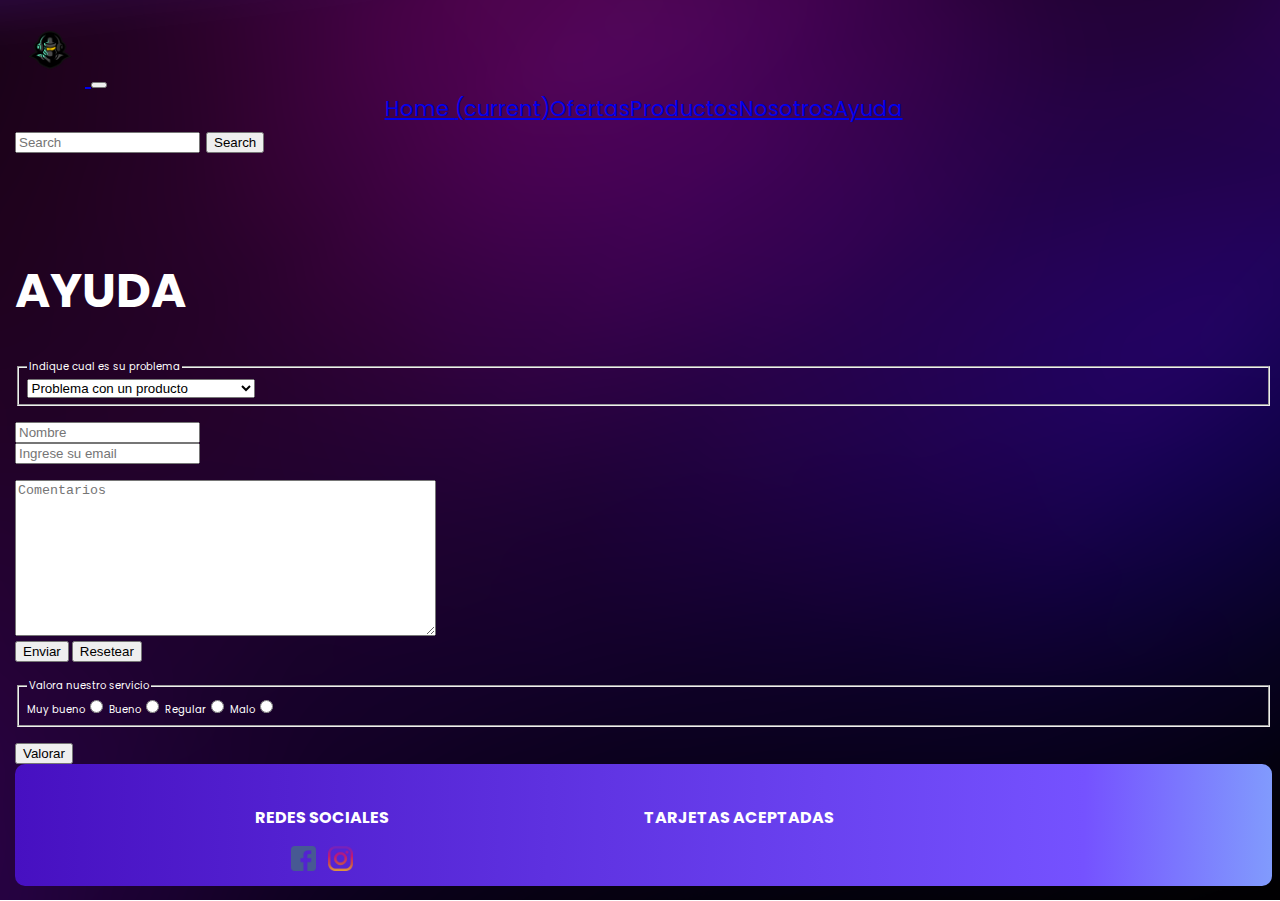
==== views/Ayuda.html @ 22c55732 "cambie el fondo de la nav a trnasparente y el boton del search a blanco" ====
<!DOCTYPE html>
<html lang="en">

<head>
    <meta name="description" content="pagina para comprar productos de hardware y perifericos de pc">
    <meta name="keywords" content="PC, INFO, HARDWARE, ARGENTINA, AYUDA, CONSULTA, INFO, INFORMACION">
    <meta charset="UTF-8">
    <meta http-equiv="X-UA-Compatible" content="IE=edge">
    <meta name="viewport" content="width=device-width, initial-scale=1, shrink-to-fit=no">
    <link rel="preconnect" href="https://fonts.googleapis.com">
    <link rel="preconnect" href="https://fonts.gstatic.com" crossorigin>
    <link href="https://fonts.googleapis.com/css2?family=Poppins:wght@100;300;400;500;600;700;800;900&display=swap"
        rel="stylesheet">
    <link rel="stylesheet" href="https://cdn.jsdelivr.net/npm/bootstrap@4.6.0/dist/css/bootstrap.min.css"
        integrity="sha384-B0vP5xmATw1+K9KRQjQERJvTumQW0nPEzvF6L/Z6nronJ3oUOFUFpCjEUQouq2+l" crossorigin="anonymous">
    <link rel="stylesheet" href="../css/estilo.css">
    <title>Ayuda</title>
</head>

<body>
    <header>
        <nav class="navbar navbar-expand-lg  navbar-dark bg-transparent">
            <a class="navbar-brand" href="#">
                <img href="../index.html" src="../assets/—Pngtree—gamer robot mascot e sports_5542821.png" width="70"
                    height="70" alt="logo">
            </a>

            <button class="navbar-toggler" type="button" data-toggle="collapse" data-target="#navbarTogglerDemo01"
                aria-controls="navbarTogglerDemo01" aria-expanded="false" aria-label="Toggle navigation">
                <span class="navbar-toggler-icon"></span>
            </button>
            <div class="collapse navbar-collapse" id="navbarTogglerDemo01">
                <div class="navbar-nav">
                    <a class="nav-link active" href="../index.html">Home <span class="sr-only">(current)</span></a>
                    <a class="nav-link" href="../views/Ofertas.html">Ofertas</a>
                    <a class="nav-link" href="../views/Productos.html">Productos</a>
                    <a class="nav-link" href="../views/Nosotros.html">Nosotros</a>
                    <a class="nav-link" href="../views/Ayuda.html">Ayuda</a>

                </div>
            </div>
            <form class="form-inline">
                <input class="form-control mr-sm-2" type="search" placeholder="Search" aria-label="Search">
                <button class="btn btn-outline-light my-2 my-sm-0" type="submit">Search</button>
            </form>
        </nav>
    </header>
    <section>
        <article>
            <div class="container-fluid">
                <div class="row justify-content-center">
                    <div class="col-lg-3 col-md-12 col-xs-12">

                        <div class="formulario">
                            <h1>AYUDA</h1>

                            <form action="">
                                <fieldset class="problema">
                                    <legend>Indique cual es su problema</legend>
                                    <select name="op" id="op">

                                        <option value="prob">Problema con un producto</option>
                                        <option value="info">Informacion acerca de un producto</option>
                                        <option value="fac">Pago o facturacion</option>
                                        <option value="env">Envio</option>

                                    </select>

                                </fieldset><br>
                                <div id="name">
                                    <input type="text" placeholder="Nombre">
                                </div>

                                <div>
                                    <input type="email" placeholder="Ingrese su email" id="email"><br><br>
                                </div>
                                <div>
                                    <textarea name="" id="" cols="50" rows="10"
                                        placeholder="Comentarios"></textarea><br>
                                </div>
                                <div>
                                    <input type="submit" value="Enviar">
                                    <input type="reset" value="Resetear"><br><br>
                                </div>

                                <fieldset>

                                    <legend>Valora nuestro servicio</legend>
                                    Muy bueno<input type="radio" name="val">
                                    Bueno<input type="radio" name="val">
                                    Regular<input type="radio" name="val">
                                    Malo<input type="radio" name="val">

                                </fieldset><br>

                                <input type="submit" value="Valorar">

                            </form>

                        </div>
                    </div>
                </div>
            </div>

        </article>
    </section>

    <footer>
        <div class="container-fluid">
            <div class="info">
                <div class="redes">
                    <h3>REDES SOCIALES</h3>

                    <div class="logRedes">
                        <a href="https://www.facebook.com/compragamer/" target="_blank" class="face"><img
                                src="../assets/facebook.png" alt="face" class="pequena" /></a>
                        <a href="https://www.instagram.com/compragamer_oficial/" target="_blank" class="insta">
                            <img src="../assets/instagram.png" alt="" class="pequena" /></a>
                    </div>
                </div>

                <div class="tarjetas">
                    <h3>TARJETAS ACEPTADAS</h3>
                </div>
            </div>
        </div>
    </footer>
    <script src="https://code.jquery.com/jquery-3.5.1.slim.min.js"
        integrity="sha384-DfXdz2htPH0lsSSs5nCTpuj/zy4C+OGpamoFVy38MVBnE+IbbVYUew+OrCXaRkfj"
        crossorigin="anonymous"></script>
    <script src="https://cdn.jsdelivr.net/npm/bootstrap@4.6.0/dist/js/bootstrap.bundle.min.js"
        integrity="sha384-Piv4xVNRyMGpqkS2by6br4gNJ7DXjqk09RmUpJ8jgGtD7zP9yug3goQfGII0yAns"
        crossorigin="anonymous"></script>

</body>

</html>
---- css/estilo.css ----
body {
    font-size: 62.5%;
    font-family: 'Poppins', sans-serif ;
    background-image: url(../assets/default_1920x1080.2.png);
    background-attachment: fixed;
    color: white;
    margin-left: 15px;
    margin-top: 15px;


}


nav{
    
    border-radius: 10px;
    font-size: 1.3rem;
    
}


img.pequena {
    width: 25px;
    height: 25px;
    float: left;
    margin: 0 6px;
}



.info {
    display: grid;
    grid-template-columns: 50% 50%;
    grid-template-rows: auto;
    margin-top: 20px;
}

.redes {
    display: flex;
    flex-direction: column;
    align-items: center;
    padding-right: 15px;


}
nav{
    margin-bottom: 5px;
}



.promo{
    margin-top:15px;
    margin-bottom: 15px;

}

footer{
    margin-bottom: 15px;
    padding-bottom: 15px;
    
}

.padding{
    padding: 0;
}


.productos{
    margin-top: 100px;
}

.ofertas{
    margin-top: 100px;
}

.datos{
    display: grid;
    grid-template-columns: 100%;
    grid-template-rows:70% 30%;

}
.nosotros{
    margin-top: 100px;
   

}

.formulario{
    margin-top: 100px;
}

h1{
    font-size: 3rem;
    font-style: inherit ;
    font-weight:700;
    text-transform: uppercase;
}

h3{
    font-size: 1rem;
}

.information{
    display: grid;
    grid-template-columns: 30% 70%;
    margin-top: 20px;
}

footer{
    background-image: linear-gradient(91deg, rgb(71, 16, 193), rgb(117, 82, 255) 85%, rgb(129, 155, 253) 100%);
    padding-top: 5px;
    padding-bottom: 15px;
    border-radius: 10px;
}

.navbar-nav{
    display: flex;
    align-items: center;
    justify-content: center;
}
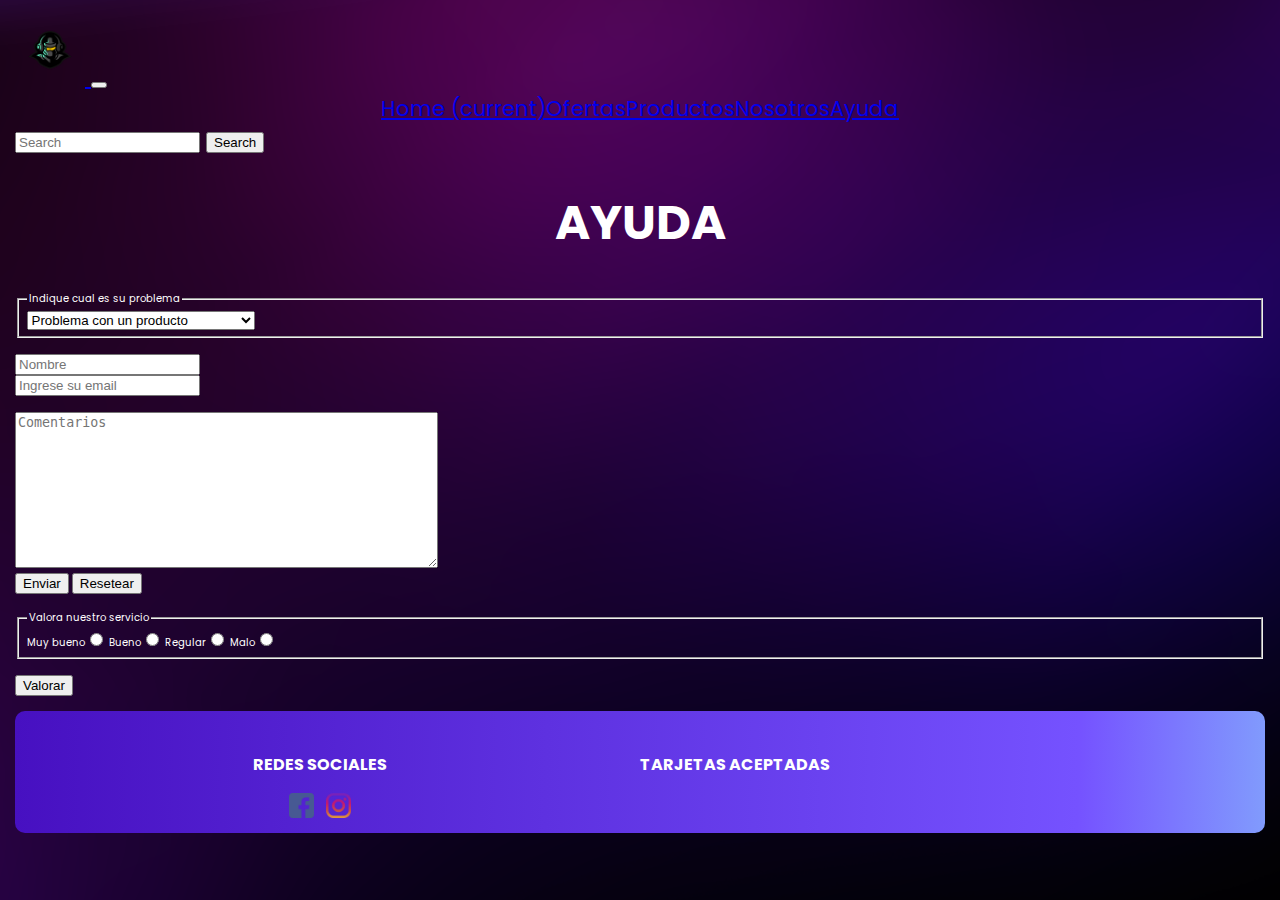
==== commit f17468dd: "cambie el padding titulos debajo de la navbar, cambie a la izquierda el formulario de ayuda y puse e" ====
--- a/views/Ayuda.html
+++ b/views/Ayuda.html
@@ -48,11 +48,11 @@
     <section>
         <article>
             <div class="container-fluid">
-                <div class="row justify-content-center">
-                    <div class="col-lg-3 col-md-12 col-xs-12">
+                <div class="row ">
+                    <div class="col-lg-12 col-md-12 col-xs-12">
 
                         <div class="formulario">
-                            <h1>AYUDA</h1>
+                            <h1 id="help">AYUDA</h1>
 
                             <form action="">
                                 <fieldset class="problema">
--- a/css/estilo.css
+++ b/css/estilo.css
@@ -6,6 +6,7 @@
     color: white;
     margin-left: 15px;
     margin-top: 15px;
+    margin-right: 15px;
 
 
 }
@@ -67,11 +68,11 @@
 
 
 .productos{
-    margin-top: 100px;
+    margin-top: 15px;
 }
 
 .ofertas{
-    margin-top: 100px;
+    margin-top: 15px;
 }
 
 .datos{
@@ -81,13 +82,13 @@
 
 }
 .nosotros{
-    margin-top: 100px;
+    margin-top: 15px;
    
 
 }
 
 .formulario{
-    margin-top: 100px;
+    margin-top: 15px;
 }
 
 h1{
@@ -112,10 +113,15 @@
     padding-top: 5px;
     padding-bottom: 15px;
     border-radius: 10px;
+    margin-top: 15px;
 }
 
 .navbar-nav{
     display: flex;
     align-items: center;
     justify-content: center;
+}
+
+#help{
+    text-align: center;
 }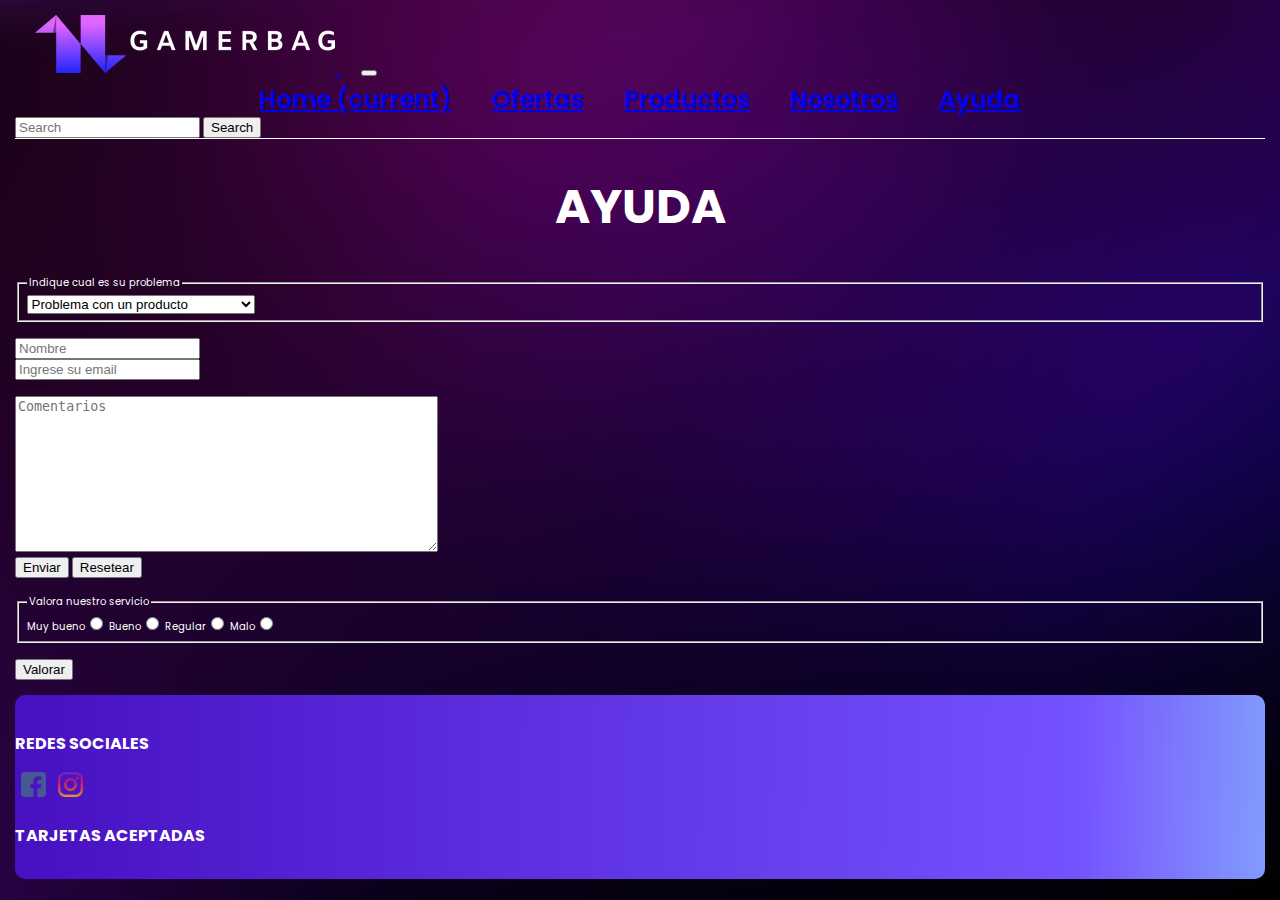
==== commit 9070f72c: "actualice los los logos de todas las paginas" ====
--- a/views/Ayuda.html
+++ b/views/Ayuda.html
@@ -21,8 +21,8 @@
     <header>
         <nav class="navbar navbar-expand-lg  navbar-dark bg-transparent">
             <a class="navbar-brand" href="#">
-                <img href="../index.html" src="../assets/—Pngtree—gamer robot mascot e sports_5542821.png" width="70"
-                    height="70" alt="logo">
+                <img href="../index.html" src="../assets/GAMERBAG_free-file (2).png" 
+                     alt="logo">
             </a>
 
             <button class="navbar-toggler" type="button" data-toggle="collapse" data-target="#navbarTogglerDemo01"
--- a/css/estilo.css
+++ b/css/estilo.css
@@ -1,8 +1,9 @@
 body {
     font-size: 62.5%;
-    font-family: 'Poppins', sans-serif ;
+    font-family: 'Poppins', sans-serif;
     background-image: url(../assets/default_1920x1080.2.png);
     background-attachment: fixed;
+    background-repeat: repeat;
     color: white;
     margin-left: 15px;
     margin-top: 15px;
@@ -11,13 +12,6 @@
 
 }
 
-
-nav{
-    
-    border-radius: 10px;
-    font-size: 1.3rem;
-    
-}
 
 
 img.pequena {
@@ -29,99 +23,150 @@
 
 
 
-.info {
-    display: grid;
-    grid-template-columns: 50% 50%;
-    grid-template-rows: auto;
-    margin-top: 20px;
-}
-
-.redes {
-    display: flex;
-    flex-direction: column;
-    align-items: center;
-    padding-right: 15px;
 
 
-}
-nav{
+nav {
     margin-bottom: 5px;
 }
 
 
 
-.promo{
-    margin-top:15px;
+.promo {
+    margin-top: 15px;
     margin-bottom: 15px;
 
 }
 
-footer{
+footer {
     margin-bottom: 15px;
     padding-bottom: 15px;
-    
+
 }
 
-.padding{
+.padding {
     padding: 0;
 }
 
 
-.productos{
+.productos {
     margin-top: 15px;
 }
 
-.ofertas{
+.ofertas {
     margin-top: 15px;
 }
 
-.datos{
+.datos {
     display: grid;
     grid-template-columns: 100%;
-    grid-template-rows:70% 30%;
-
-}
-.nosotros{
-    margin-top: 15px;
-   
+    grid-template-rows: 70% 30%;
 
 }
 
-.formulario{
+.nosotros {
+    margin-top: 15px;
+
+
+}
+
+.formulario {
     margin-top: 15px;
 }
 
-h1{
+h1 {
     font-size: 3rem;
-    font-style: inherit ;
-    font-weight:700;
+    font-style: inherit;
+    font-weight: 700;
     text-transform: uppercase;
 }
 
-h3{
+h3 {
     font-size: 1rem;
 }
 
-.information{
+.information {
     display: grid;
     grid-template-columns: 30% 70%;
     margin-top: 20px;
 }
 
-footer{
+footer {
     background-image: linear-gradient(91deg, rgb(71, 16, 193), rgb(117, 82, 255) 85%, rgb(129, 155, 253) 100%);
-    padding-top: 5px;
+    padding-top: 20px;
     padding-bottom: 15px;
     border-radius: 10px;
     margin-top: 15px;
 }
 
-.navbar-nav{
+.navbar-nav {
     display: flex;
     align-items: center;
     justify-content: center;
 }
 
-#help{
+#help {
     text-align: center;
+}
+
+
+nav .navbar {
+    font-family: 'Poppins';
+    text-align: center;
+    align-items: center;
+    justify-content: center;
+}
+
+.navbar-collapse {
+    justify-content: center;
+
+}
+
+a {
+    margin-right: 20px;
+    margin-left: 20px;
+    font-size: 1.5rem;
+    font-weight: 600;
+}
+
+nav {
+    border-style: solid;
+    border-top-width: 0px;
+    border-left-width: 0px;
+    border-right-width: 0px;
+    border-bottom-width: 1.6px;
+    border-radius: 0px;
+
+}
+
+
+
+.feed {
+    background-color: black;
+    display: flex;
+    align-items: center;
+    justify-content: center;
+}
+
+.rgbar {
+    background: linear-gradient(45deg, rgba(255, 0, 0, 1) 0%, rgba(255, 0, 255, 1) 18%, rgba(0, 0, 255, 1) 30%, rgba(0, 240, 255, 1) 45%, rgba(0, 255, 0, 1) 63%, rgba(255, 255, 0, 1) 80%, rgba(255, 120, 0, 1) 90%, rgba(255, 0, 0, 1) 100%);
+    background-size: 400% 400%;
+    height: 3px;
+
+}
+
+.promoAmd{
+    display: flex;
+    align-items: center;
+    justify-content: center;
+    margin-top: 20px;
+    margin-bottom: 20px;
+}
+#rowFooter{
+    display: flex;
+    align-items: center;
+    justify-content: center;
+}
+
+.redes{
+    
 }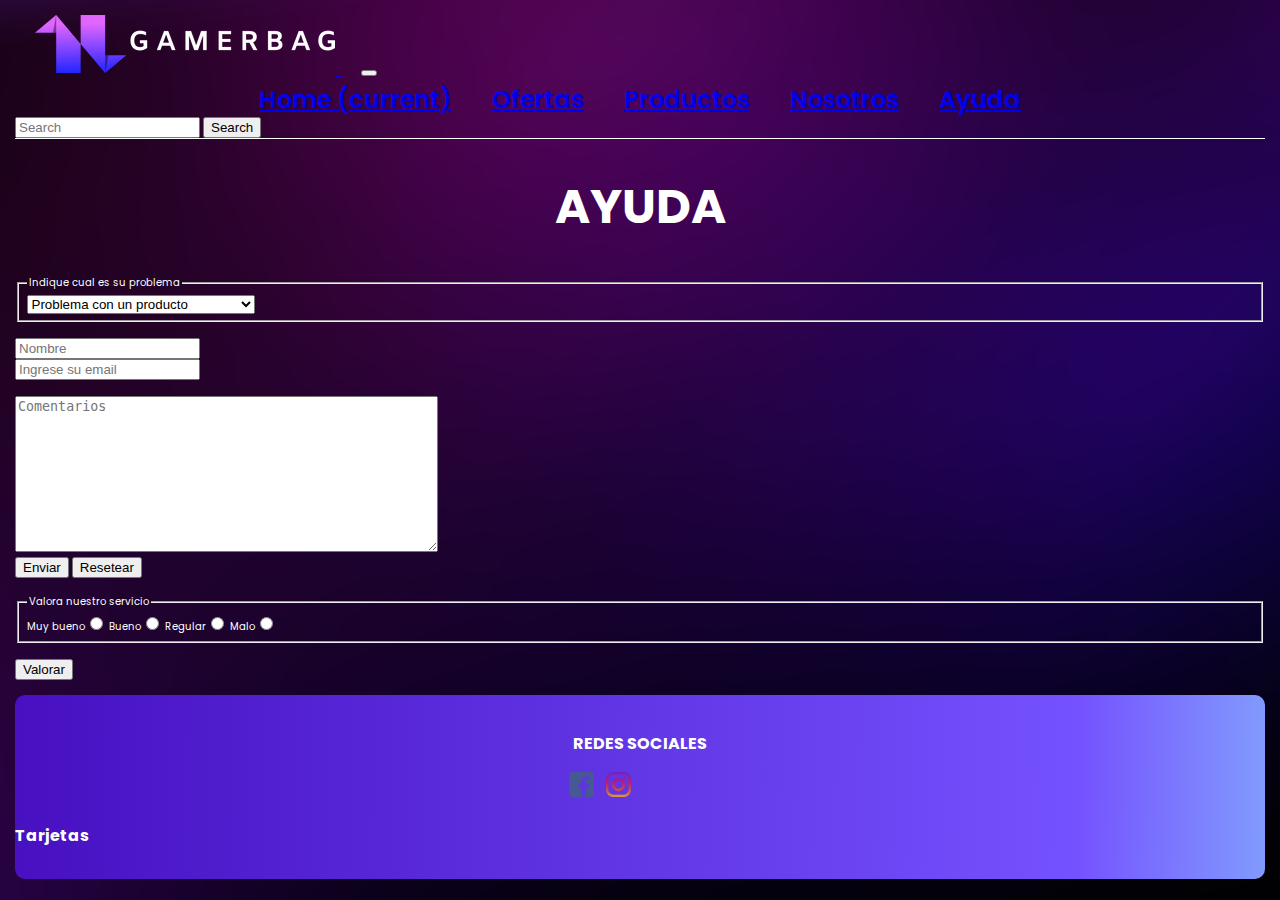
==== commit d8ee17a1: "ajusta la navbar para resolucines mas chicas,agruegue cosas al footer" ====
--- a/views/Ayuda.html
+++ b/views/Ayuda.html
@@ -120,7 +120,7 @@
                 </div>
 
                 <div class="tarjetas">
-                    <h3>TARJETAS ACEPTADAS</h3>
+                    <h3>Tarjetas</h3>
                 </div>
             </div>
         </div>
--- a/css/estilo.css
+++ b/css/estilo.css
@@ -161,12 +161,32 @@
     margin-top: 20px;
     margin-bottom: 20px;
 }
-#rowFooter{
+.rowFooter{
     display: flex;
     align-items: center;
     justify-content: center;
+    margin-bottom: 10px;
 }
 
 .redes{
-    
+    display: flex;
+    align-items: center;
+    justify-content: center;
+    flex-direction: column;
+}
+
+
+
+
+@media only screen and (min-width: 0px) and (max-width: 1500px){
+    .search{
+        display: none;
+    }
+}
+
+@media only screen and (min-width: 0px) and (max-width: 500px){
+    nav a img{
+        width: 200px;
+        height: 39px;
+    }
 }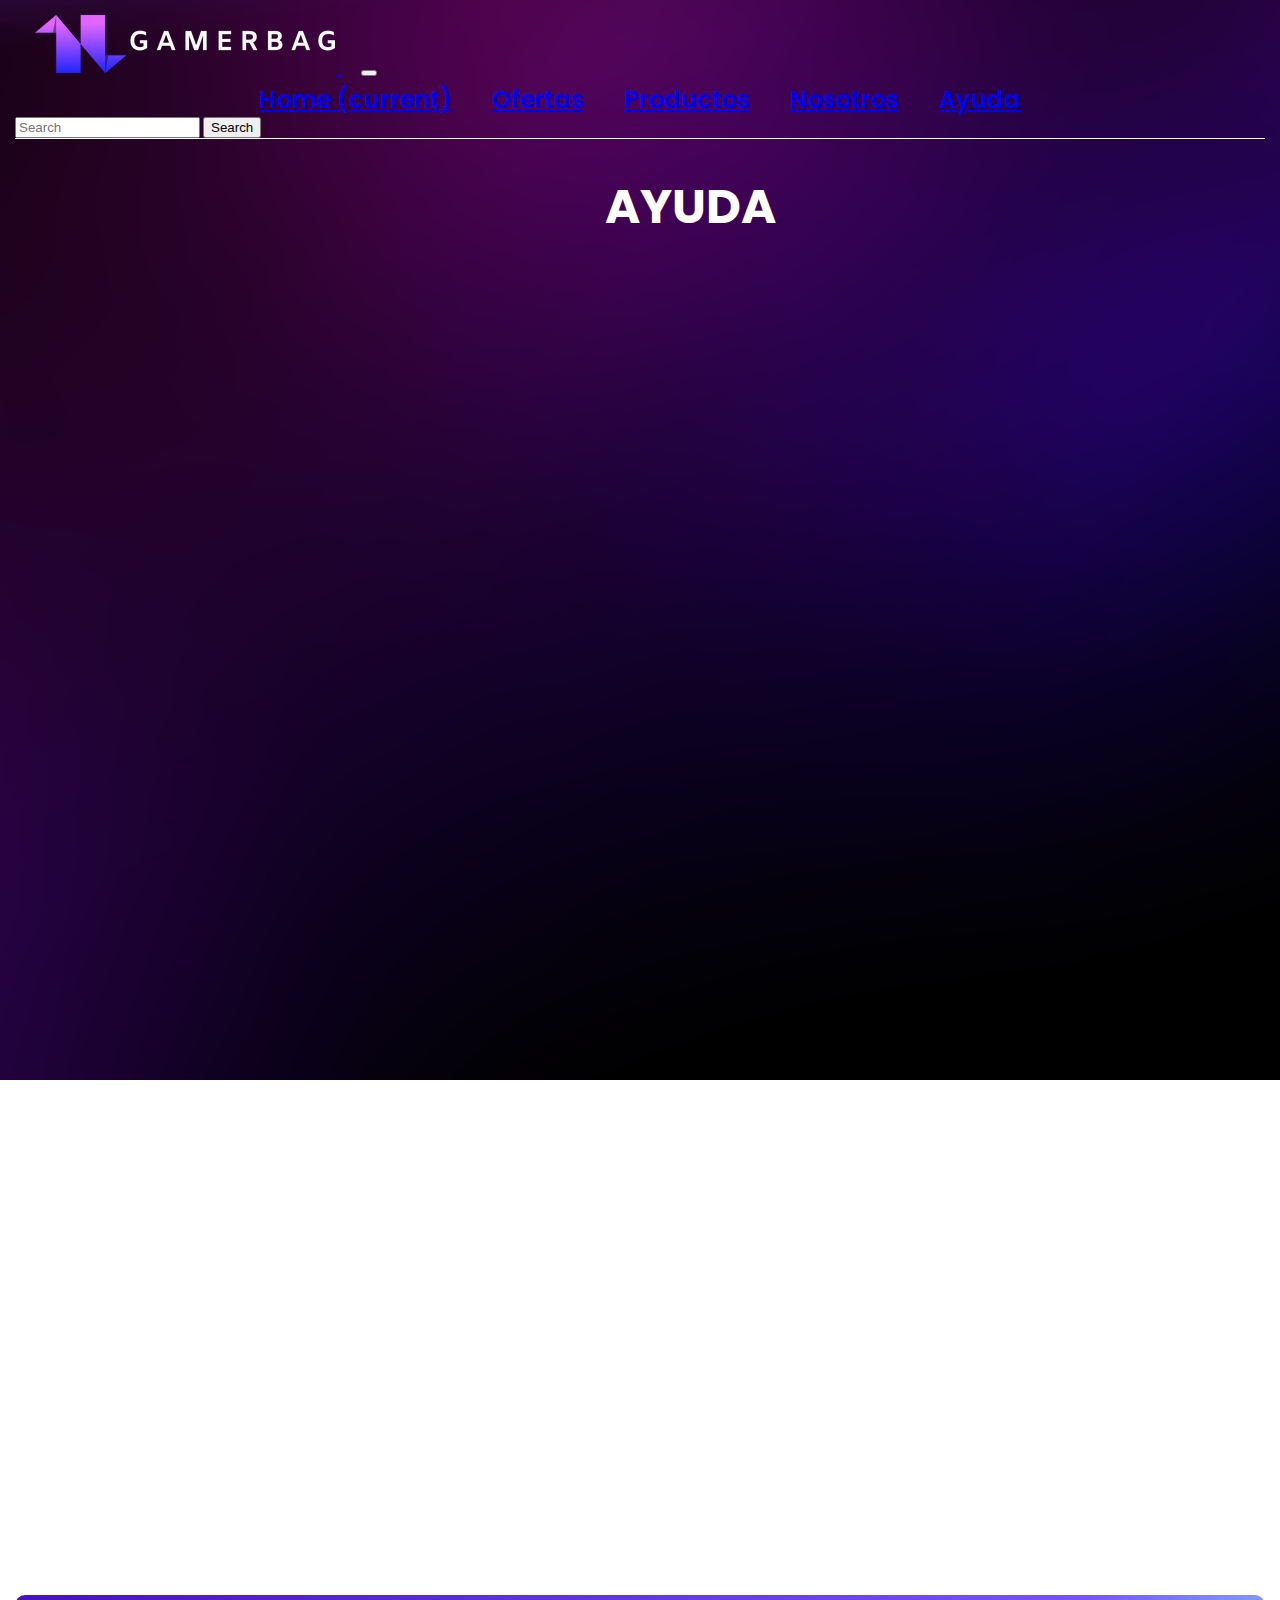
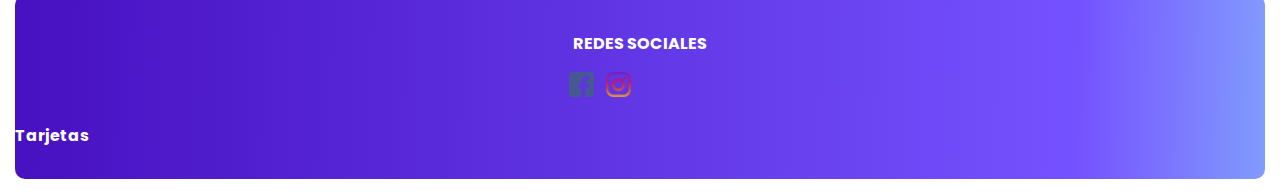
==== commit 7b5a4f27: "hice la seccion de productos, agruegue tambien cosas a la seccion de nosotros" ====
--- a/views/Ayuda.html
+++ b/views/Ayuda.html
@@ -48,54 +48,13 @@
     <section>
         <article>
             <div class="container-fluid">
-                <div class="row ">
-                    <div class="col-lg-12 col-md-12 col-xs-12">
+                <div class="row justify-content-center">
+                    <div class="col-lg-4 col-md-12 col-xs-12">
 
                         <div class="formulario">
                             <h1 id="help">AYUDA</h1>
 
-                            <form action="">
-                                <fieldset class="problema">
-                                    <legend>Indique cual es su problema</legend>
-                                    <select name="op" id="op">
-
-                                        <option value="prob">Problema con un producto</option>
-                                        <option value="info">Informacion acerca de un producto</option>
-                                        <option value="fac">Pago o facturacion</option>
-                                        <option value="env">Envio</option>
-
-                                    </select>
-
-                                </fieldset><br>
-                                <div id="name">
-                                    <input type="text" placeholder="Nombre">
-                                </div>
-
-                                <div>
-                                    <input type="email" placeholder="Ingrese su email" id="email"><br><br>
-                                </div>
-                                <div>
-                                    <textarea name="" id="" cols="50" rows="10"
-                                        placeholder="Comentarios"></textarea><br>
-                                </div>
-                                <div>
-                                    <input type="submit" value="Enviar">
-                                    <input type="reset" value="Resetear"><br><br>
-                                </div>
-
-                                <fieldset>
-
-                                    <legend>Valora nuestro servicio</legend>
-                                    Muy bueno<input type="radio" name="val">
-                                    Bueno<input type="radio" name="val">
-                                    Regular<input type="radio" name="val">
-                                    Malo<input type="radio" name="val">
-
-                                </fieldset><br>
-
-                                <input type="submit" value="Valorar">
-
-                            </form>
+                            <iframe src="https://docs.google.com/forms/d/e/1FAIpQLSevPxa8kz1eyBltTVRG67cj7wFpW2fdeGBqrWCaC3ri1bLt5g/viewform?embedded=true" width="640" height="1300" frameborder="0" marginheight="0" marginwidth="0">Cargando…</iframe>
 
                         </div>
                     </div>
--- a/css/estilo.css
+++ b/css/estilo.css
@@ -3,7 +3,7 @@
     font-family: 'Poppins', sans-serif;
     background-image: url(../assets/default_1920x1080.2.png);
     background-attachment: fixed;
-    background-repeat: repeat;
+    background-repeat: no-repeat;
     color: white;
     margin-left: 15px;
     margin-top: 15px;
@@ -189,4 +189,77 @@
         width: 200px;
         height: 39px;
     }
-}+}
+
+#carruselNosotros{
+    margin: 15px;
+}
+
+div div h2{
+    margin: 30px;
+}
+
+div div div div h1{
+    margin-left: 100px;
+}
+
+.productos div{
+    padding: 15px;
+    background: white;  /* fallback for old browsers */
+    margin : 15px;
+    border-radius: 15px;
+    display: flex;
+    align-items: center;
+    justify-content: center;
+    flex-direction: column;
+
+}
+
+.productos div img{
+    border-style: solid;
+    border-bottom-width: 3px;
+    border-width: 0px 0px 3px 0;
+    border-color:black;
+}
+.precio{
+    color:grey;
+    font-size: 2.4rem;
+    font-weight: 500;
+    
+}
+
+.descripcion{
+    
+    color:grey;
+    font-size: 1.5rem;
+    font-weight: 500;
+    
+
+}
+
+
+
+.btn-grad {background-image: linear-gradient(to right, #ECE9E6 0%, #FFFFFF  51%, #ECE9E6  100%)}
+.btn-grad {
+   margin: 10px;
+   padding: 15px 45px;
+   text-align: center;
+   text-transform: uppercase;
+   transition: 0.5s;
+   background-size: 200% auto;
+   color: rgb(20, 2, 2);            
+   box-shadow: 0 0 20px #eee;
+   border-radius: 10px;
+   display: block;
+   border-style: none;
+   font-size: 1.3rem;
+    
+ }
+
+ .btn-grad:hover {
+   background-position: right center; /* change the direction of the change here */
+   color: #fff;
+   text-decoration: none;
+ }
+
+
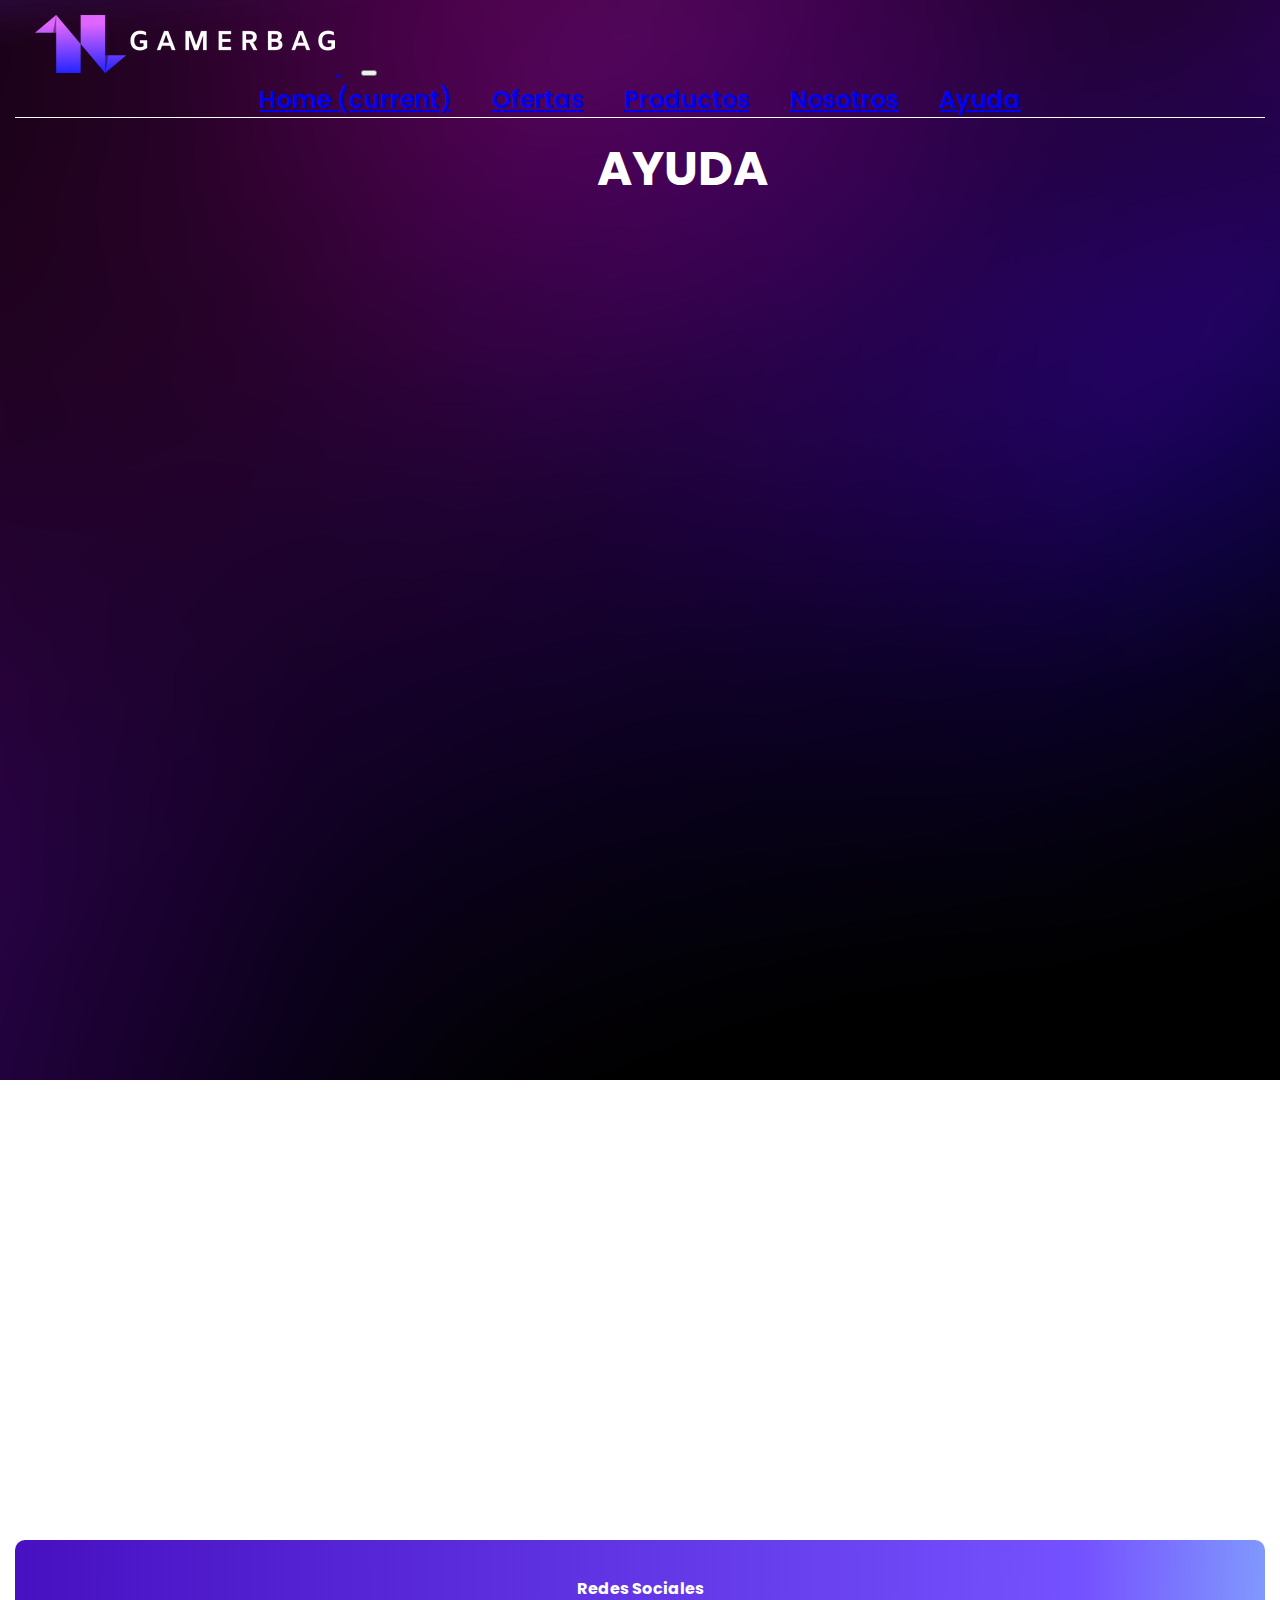
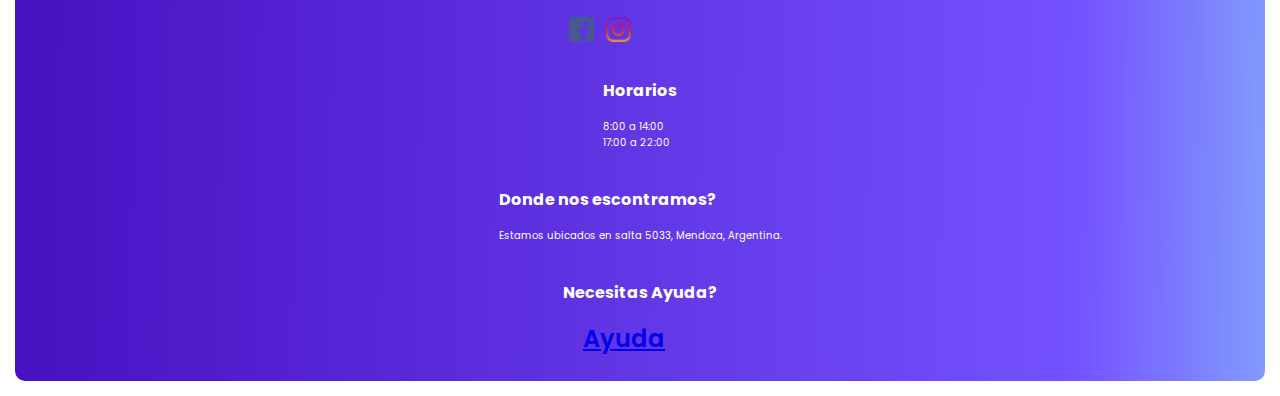
==== commit 9a9025a3: "termine la seccion producto, les actualice el footer a todas las secciones y arregle algunos problem" ====
--- a/views/Ayuda.html
+++ b/views/Ayuda.html
@@ -39,7 +39,7 @@
 
                 </div>
             </div>
-            <form class="form-inline">
+            <form class="form-inline search">
                 <input class="form-control mr-sm-2" type="search" placeholder="Search" aria-label="Search">
                 <button class="btn btn-outline-light my-2 my-sm-0" type="submit">Search</button>
             </form>
@@ -54,7 +54,7 @@
                         <div class="formulario">
                             <h1 id="help">AYUDA</h1>
 
-                            <iframe src="https://docs.google.com/forms/d/e/1FAIpQLSevPxa8kz1eyBltTVRG67cj7wFpW2fdeGBqrWCaC3ri1bLt5g/viewform?embedded=true" width="640" height="1300" frameborder="0" marginheight="0" marginwidth="0">Cargando…</iframe>
+                            <iframe src="https://docs.google.com/forms/d/e/1FAIpQLSevPxa8kz1eyBltTVRG67cj7wFpW2fdeGBqrWCaC3ri1bLt5g/viewform?embedded=true" width="640" height="1300" frameborder="0" marginheight="0" marginwidth="0" id="form">Cargando…</iframe>
 
                         </div>
                     </div>
@@ -66,24 +66,50 @@
 
     <footer>
         <div class="container-fluid">
-            <div class="info">
-                <div class="redes">
-                    <h3>REDES SOCIALES</h3>
+            <div class="row justify-content-center" id="footerInfo" >
+                <div class="col-lg-2 col-md-12 col-xs-12 rowFooter" >
+                    <div class="redes ">
+                        <h3>Redes Sociales</h3>
 
-                    <div class="logRedes">
-                        <a href="https://www.facebook.com/compragamer/" target="_blank" class="face"><img
-                                src="../assets/facebook.png" alt="face" class="pequena" /></a>
-                        <a href="https://www.instagram.com/compragamer_oficial/" target="_blank" class="insta">
-                            <img src="../assets/instagram.png" alt="" class="pequena" /></a>
+                        <div class="logRedes">
+                            <a href="https://www.facebook.com/compragamer/" target="_blank" class="face"><img
+                                    src="../assets/facebook.png" alt="face" class="pequena face" /></a>
+                            <a href="https://www.instagram.com/compragamer_oficial/" target="_blank" class="insta">
+                                <img src="../assets/instagram.png" alt="" class="pequena insta" /></a>
+                        </div>
                     </div>
                 </div>
 
-                <div class="tarjetas">
-                    <h3>Tarjetas</h3>
+                <div class="col-lg-1 col-md-12 col-xs-12 rowFooter" >
+                    <div class="tarjetas">
+                        <h3>Horarios</h3>
+                        <p>8:00 a 14:00 <br> 17:00 a 22:00</p>
+                        
+                    </div>
                 </div>
+
+                <div class="col-lg-2 col-md-12 col-xs-12 rowFooter" >
+                    <div class="ubicacion">
+                        <h3>Donde nos escontramos?</h3>
+                        <p>Estamos ubicados en salta 5033, Mendoza, Argentina.</p>
+                    
+                    </div>
+                </div>
+
+                <div class="col-lg-2 col-md-12 col-xs-12 rowFooter">
+                    <div class="help">
+                        <h3>Necesitas Ayuda?</h3>
+                        <a class="btn btn-outline-light bg-transparent" href="Ayuda.html" role="button">Ayuda</a>
+                    
+                    </div>
+                </div>
+
             </div>
+
         </div>
+
     </footer>
+
     <script src="https://code.jquery.com/jquery-3.5.1.slim.min.js"
         integrity="sha384-DfXdz2htPH0lsSSs5nCTpuj/zy4C+OGpamoFVy38MVBnE+IbbVYUew+OrCXaRkfj"
         crossorigin="anonymous"></script>
--- a/css/estilo.css
+++ b/css/estilo.css
@@ -154,21 +154,22 @@
 
 }
 
-.promoAmd{
+.promoAmd {
     display: flex;
     align-items: center;
     justify-content: center;
     margin-top: 20px;
     margin-bottom: 20px;
 }
-.rowFooter{
+
+.rowFooter {
     display: flex;
     align-items: center;
     justify-content: center;
     margin-bottom: 10px;
 }
 
-.redes{
+.redes {
     display: flex;
     align-items: center;
     justify-content: center;
@@ -178,35 +179,25 @@
 
 
 
-@media only screen and (min-width: 0px) and (max-width: 1500px){
-    .search{
-        display: none;
-    }
-}
-
-@media only screen and (min-width: 0px) and (max-width: 500px){
-    nav a img{
-        width: 200px;
-        height: 39px;
-    }
-}
-
-#carruselNosotros{
+
+
+#carruselNosotros {
     margin: 15px;
 }
 
-div div h2{
+div div h2 {
     margin: 30px;
 }
 
-div div div div h1{
+div div div div h1 {
     margin-left: 100px;
 }
 
-.productos div{
+.productos div {
     padding: 15px;
-    background: white;  /* fallback for old browsers */
-    margin : 15px;
+    background: white;
+    /* fallback for old browsers */
+    margin: 15px;
     border-radius: 15px;
     display: flex;
     align-items: center;
@@ -215,51 +206,88 @@
 
 }
 
-.productos div img{
+.productos div img {
     border-style: solid;
     border-bottom-width: 3px;
     border-width: 0px 0px 3px 0;
-    border-color:black;
-}
-.precio{
-    color:grey;
+    border-color: black;
+
+}
+
+.precio {
+    color: grey;
     font-size: 2.4rem;
     font-weight: 500;
-    
-}
-
-.descripcion{
-    
-    color:grey;
+
+}
+
+.descripcion {
+
+    color: grey;
     font-size: 1.5rem;
     font-weight: 500;
+
+
+}
+
+
+
+.btn-grad {
+    background-image: linear-gradient(to right, #ECE9E6 0%, #FFFFFF 51%, #ECE9E6 100%)
+}
+
+.btn-grad {
+    margin: 10px;
+    padding: 15px 45px;
+    text-align: center;
+    text-transform: uppercase;
+    transition: 0.5s;
+    background-size: 200% auto;
+    color: rgb(20, 2, 2);
+    box-shadow: 0 0 20px #eee;
+    border-radius: 10px;
+    display: block;
+    border-style: none;
+    font-size: 1.3rem;
+
+}
+
+.btn-grad:hover {
+    background-position: right center;
+    /* change the direction of the change here */
+    color: #fff;
+    text-decoration: none;
+}
+
+
+div h1 {
+    text-align: center;
+    margin: 15px;
+}
+
+@media only screen and (min-width: 0px) and (max-width: 1500px) {
+    .search {
+        display: none;
+    }
+}
+
+@media only screen and (min-width: 0px) and (max-width: 700px) {
+    nav a img {
+        width: 200px;
+        height: 39px;
+    }
+
+    #form {
+        width: 300px;
+        height: 1430px;
+        
+    }
+    .mapa{
+        width: 100%;
+        height: 400px;
+    }
+    h1{
+        text-align: left;
+    }
     
-
-}
-
-
-
-.btn-grad {background-image: linear-gradient(to right, #ECE9E6 0%, #FFFFFF  51%, #ECE9E6  100%)}
-.btn-grad {
-   margin: 10px;
-   padding: 15px 45px;
-   text-align: center;
-   text-transform: uppercase;
-   transition: 0.5s;
-   background-size: 200% auto;
-   color: rgb(20, 2, 2);            
-   box-shadow: 0 0 20px #eee;
-   border-radius: 10px;
-   display: block;
-   border-style: none;
-   font-size: 1.3rem;
-    
- }
-
- .btn-grad:hover {
-   background-position: right center; /* change the direction of the change here */
-   color: #fff;
-   text-decoration: none;
- }
-
-
+}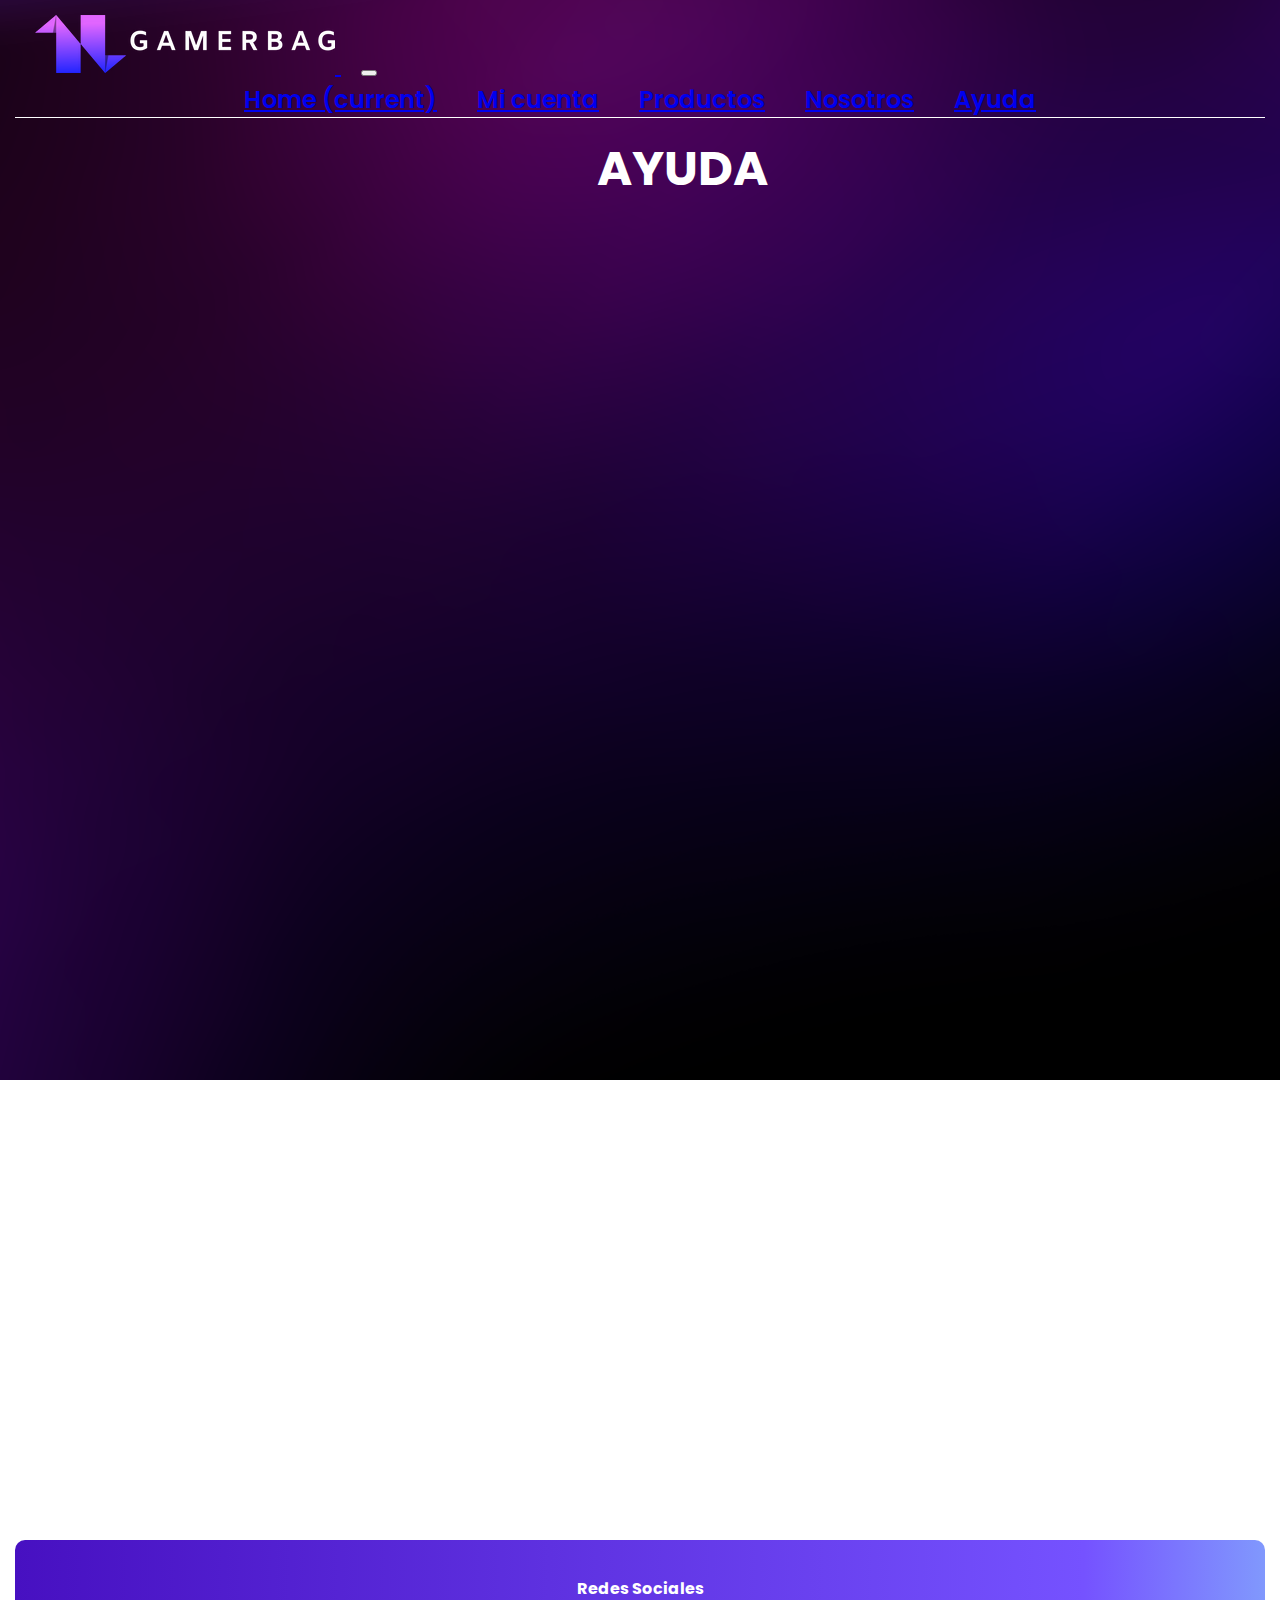
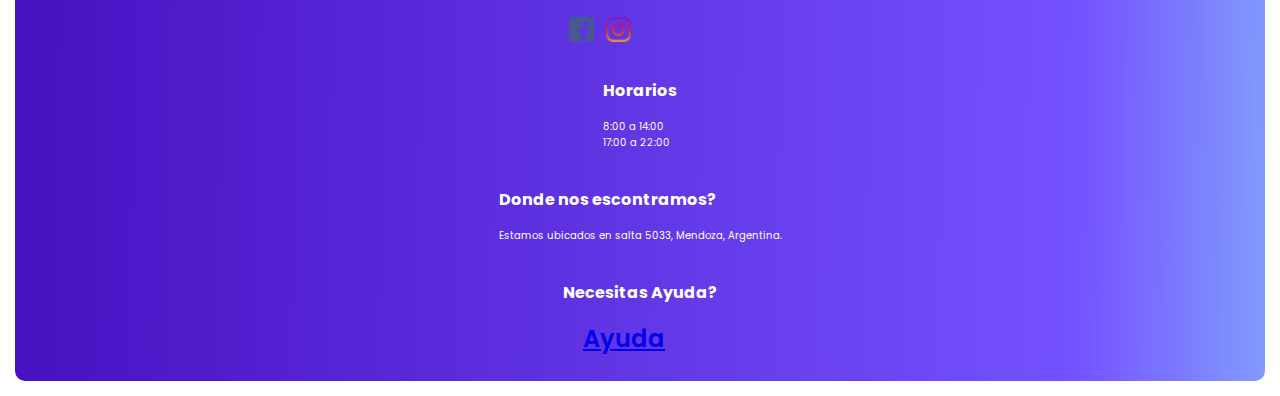
==== commit 6f65a3ca: "agruegue una nueva seccion y saque la de ofertas, ademas cambie algunas imagenes q se veian borrosas" ====
--- a/views/Ayuda.html
+++ b/views/Ayuda.html
@@ -31,11 +31,11 @@
             </button>
             <div class="collapse navbar-collapse" id="navbarTogglerDemo01">
                 <div class="navbar-nav">
-                    <a class="nav-link active" href="../index.html">Home <span class="sr-only">(current)</span></a>
-                    <a class="nav-link" href="../views/Ofertas.html">Ofertas</a>
+                    <a class="nav-link " href="../index.html">Home <span class="sr-only">(current)</span></a>
+                    <a class="nav-link" href="../views/Cuenta.html">Mi cuenta</a>
                     <a class="nav-link" href="../views/Productos.html">Productos</a>
                     <a class="nav-link" href="../views/Nosotros.html">Nosotros</a>
-                    <a class="nav-link" href="../views/Ayuda.html">Ayuda</a>
+                    <a class="nav-link active" href="../views/Ayuda.html">Ayuda</a>
 
                 </div>
             </div>
--- a/css/estilo.css
+++ b/css/estilo.css
@@ -175,10 +175,6 @@
     justify-content: center;
     flex-direction: column;
 }
-
-
-
-
 
 
 #carruselNosotros {
@@ -289,5 +285,9 @@
     h1{
         text-align: left;
     }
+
+    div div div div h1{
+        margin-left: 0px;
+    }
     
 }